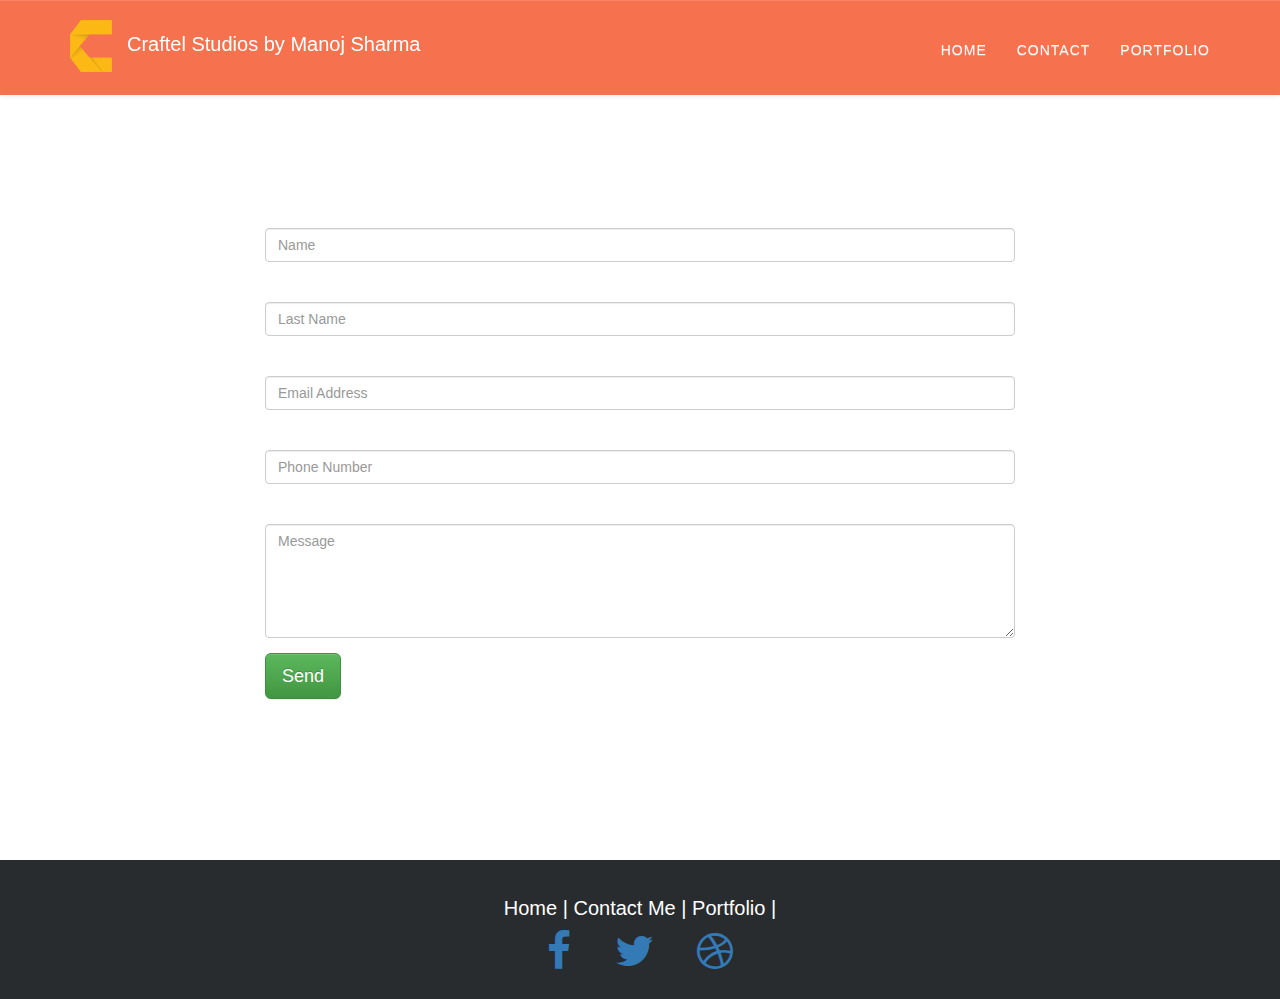
==== contact.html @ 6f198a4a "First commit" ====
<!DOCTYPE html>
<html lang="en">

<head>
    <meta name="google-site-verification" content="7lK8wi9taQIX9xPLGpWkv79n0HF3QsqkGz5Vdox9hP4" />
    <meta charset="utf-8">
    <meta http-equiv="X-UA-Compatible" content="IE=edge">
    <meta name="viewport" content="width=device-width, initial-scale=1">
    <meta name="description" content="My Portfolio">
    <meta name="author" content="Manoj Kumar Sharma">
    <!--Css links-->
    <link rel="stylesheet" href="content/css/bootstrap.min.css">
    <link rel="stylesheet" href="content/css/bootstrap-theme.min.css">
    <link rel="stylesheet" href="content/css/font-awesome.min.css">
    <!-- My CSS -->
    <link href="content/app.css" rel="stylesheet">
    <title>Portfolio by Manoj Sharma</title>
</head>

<body id="page-top" class="index">

    <!-- Navigation -->
    <nav class="navbar navbar-default navbar-fixed-top">
        <div class="container">
            <!-- Brand and toggle get grouped for better mobile display -->
            <div class="navbar-header page-scroll">
                <button type="button" class="navbar-toggle" data-toggle="collapse" data-target="#bs-example-navbar-collapse">
                    <span class="sr-only">Toggle navigation</span>
                    <span class="icon-bar"></span>
                    <span class="icon-bar"></span>
                    <span class="icon-bar"></span>
                </button>
                <div class="logoo">

                    <a class="page-scroll" href="index.html"><img src='images/logoo.png' />Craftel Studios by Manoj Sharma</a>
                </div>
            </div>
            <div class="collapse navbar-collapse" id="bs-example-navbar-collapse">
                <ul class="nav navbar-nav navbar-right">

                    <li>
                        <a href="index.html">Home</a>
                    </li>
                    <li>
                        <a href="contact.html">Contact</a>
                    </li>
                    <li>
                        <a href="portfolio.html">Portfolio</a>
                    </li>

                </ul>
            </div>
            <!-- /.navbar-collapse -->
        </div>

    </nav>
    <!-- Nav ends -->
    <!--contact form-->
    <section id="contact">
        <div class="container">
            <div class="row">
                <div class="col-lg-12 text-center">
                    <h2>Contact Me</h2>
                </div>
            </div>
            <div class="row">
                <div class="col-lg-8 col-lg-offset-2">

                    <form name="sentMessage" id="contactform">
                        <div class="row control-group">
                            <div class="form-group col-xs-12 floating-label-form-group controls">
                                <label>First Name</label>
                                <input type="text" class="form-control" placeholder="Name" id="name" required>
                            </div>
                        </div>

                        <div class="row control-group">
                            <div class="form-group col-xs-12 floating-label-form-group controls">
                                <label>Last Name</label>
                                <input type="text" class="form-control" placeholder="Last Name" id="lname" required>
                            </div>
                        </div>

                        <div class="row control-group">
                            <div class="form-group col-xs-12 floating-label-form-group controls">
                                <label>Email Address</label>
                                <input type="email" class="form-control" placeholder="Email Address" id="email" required>

                            </div>
                        </div>
                        <div class="row control-group">
                            <div class="form-group col-xs-12 floating-label-form-group controls">
                                <label>Phone Number</label>
                                <input type="tel" class="form-control" placeholder="Phone Number" id="phone" required>

                            </div>
                        </div>
                        <div class="row control-group">
                            <div class="form-group col-xs-12 floating-label-form-group controls">
                                <label>Message</label>
                                <textarea rows="5" class="form-control" placeholder="Message" id="message" required></textarea>

                            </div>
                        </div>
                        <div id="success"></div>
                        <div class="row">
                            <div class="form-group col-xs-12">

                                <a href="index.html" class="btn btn-success btn-lg" id="submitbtn">Send</a>
                            </div>
                        </div>
                    </form>
                </div>
            </div>
        </div>
    </section>


    <!--ends here-->
    <!--Footer Starts-->
    <footer class="footer">
        <div class="footer-left">
            <p id="foot"></p>
            <!-- Footer Links -->
            <p class="footer-links">
                <a href="index.html">Home | </a>
                <a href="contact.html">Contact Me |</a>
                <a href="portfolio.html">Portfolio |</a>
            </p>
            <!--Social Networking Icons-->
            <a class="facebook" href="https://www.facebook.com/manojks143">
                <li class="fa fa-facebook fa-3x"></li>
            </a>
            <a class="twitter" href="https://twitter.com/Manojks148">
                <li class="fa fa-twitter fa-3x"></li>
            </a>
            <a class="dribbble" href="https://dribbble.com/mks148">
                <li class="fa fa-dribbble fa-3x"></li>
            </a>
        </div>

    </footer>
    <!--Footer Ends-->
    <!--Java Script links-->
    <script src="scripts/lib/jquery-2.2.0.js"></script>
    <script src="scripts/lib/bootstrap.min.js"></script>
    <script src="scripts/app.js"></script>
</body>

</html>
---- content/app.css ----
body {
    overflow-x: hidden;
    font-family: "Roboto Slab","Helvetica Neue",Helvetica,Arial,sans-serif;
}

.navbar-default .navbar-nav > li > a, .navbar-default .navbar-brand {color: #f1f1f1;}
.navbar-default .navbar-nav > li > a:hover, 
.navbar-default .navbar-nav > li > a:focus {color: #f1f1f1; background-color: #d65c3e;}


h2,
h3,
h4,
h5,
h6 {
    text-transform: uppercase;
    font-family: Montserrat,"Helvetica Neue",Helvetica,Arial,sans-serif;
    font-weight: 700;
}


p {
    font-size: 14px;
    line-height: 1.75;

}

p.large {
    font-size: 16px;
}

/*navbar css starts from here*/

.navbar-collapse{
     background: transparent;
        border:none;
}
.navbar {
        padding: 20px 0;
        -webkit-transition: background .5s ease-in-out,padding .5s ease-in-out;
        -moz-transition: background .5s ease-in-out,padding .5s ease-in-out;
        transition: background .5s ease-in-out,padding .5s ease-in-out;
        background: transparent;
        border:none;
    }



    .navbar .nav li a {
    text-transform: uppercase;
    font-family: Montserrat,"Helvetica Neue",Helvetica,Arial,sans-serif;
    font-weight: 400;
    letter-spacing: 1px;
    color: white; !important;
}



.logoo a{
    color:white;
    text-decoration: none;
    font-size: 20px;
    font-family: Montserrat,"Helvetica Neue",Helvetica,Arial,sans-serif;
}


.logoo a:hover{
	text-decoration: none;



	}
.logoo img{
    margin-right:5px;
}



.navbar-default .navbar-toggle {
  border-color: #737373;
}

.navbar-default .navbar-toggle:hover,
.navbar-default .navbar-toggle:focus {
  background-color: #bababa;
}


@media(min-width:768px){

.navbar-default.navbar-shrink {
padding: 10px 0;
background-color: #222;


}



}


/*navbar for mobile version*/
@media(min-width:767px) {
    .navbar {
        padding: 20px 0;
        -webkit-transition: background .5s ease-in-out,padding .5s ease-in-out;
        -moz-transition: background .5s ease-in-out,padding .5s ease-in-out;
        transition: background .5s ease-in-out,padding .5s ease-in-out;
        background-color:#F6714E;
        border:none;
    }
  .navbar .nav li{
    padding-top: 5px;
  }
    .top-nav-collapse {
        padding: 0;
    }



   }


header {
    text-align: center;
    color: #fff;
    background-attachment: fixed;
    background-image: url(http://s18.postimg.org/strrlmiux/bgg.jpg);
    background-position: center center;
    background-repeat: none;
    -webkit-background-size: cover;
    -moz-background-size: cover;
    background-size: cover;
    -o-background-size: cover;
}


header .intro-text #one {
    margin-bottom: 25px;
    font-family: Segoe UI;
    font-size: 22px;
    font-style: bold;
    line-height: 22px;
    text-transform: uppercase;
}

header .intro-text #two {
    margin-bottom: 25px;
    text-transform: uppercase;
    font-family: Montserrat;
    font-size: 30px;
    font-weight: 700;
    line-height: 50px;
}








@media(min-width:768px) {
    header .intro-text {
        padding-top: 350px;
        padding-bottom:330px;

    }



    header .intro-text .intro-lead-in {
        margin-bottom: 55px;
        font-family: Segoe UI;
        font-size: 60px;
        font-weight: bold;
        line-height: 50px;
    }

    header .intro-text .intro-heading {
        margin-bottom:150px;
        text-transform: uppercase;
        font-family: Shruti;
        font-size: 30px;
        font-weight: regular;
        line-height: 45px;
    }
}






@media (min-width: 1300px) {

    header .intro-text {
        padding-top: 10px;
        padding-bottom:300px;

    }


    header .intro-text .intro-lead-in {
        margin-bottom: 40px;
        font-family: Segoe UI;
        font-size: 50px;
        font-weight: bold;
        line-height: 50px;
    }

    header .intro-text .intro-heading {
        margin-bottom:80px;
        text-transform: uppercase;
        font-family: Shruti;
        font-size: 25px;
        font-weight: regular;
        line-height: 45px;
    }
    }

/*navbar ends here*/


/* Footer css here*/
.footer{
    background-color: #292c2f;
    padding:1.5em 0;
    
    
}
.footer p{
    color: white;
    margin: 0;
     font-size: 20px;
    font-family: Montserrat,"Helvetica Neue",Helvetica,Arial,sans-serif;
}


.footer-left{
    text-align:center;
    padding-top: 10px;
 }
 .footer-links a{
	display:inline-block;
	text-decoration: none;
	color: inherit;
}
/*intro text css*/
.featurette-image {
    width:350px;
    height: 350px;
    margin-top: 110px;
}

#intro{
    font-family: Segoe UI;
    font-size: 22px;
    font-style: bold;
    line-height: 30px;
    text-transform: uppercase;
}

/*Contact page cc*/
#contact{
    background: url('http://i.imgur.com/xZipqin.jpg');
    
     background-repeat: no-repeat;
    background-position: center center;
    background-attachment: fixed;
    -webkit-background-size: cover;
    -moz-background-size: cover;
    -o-background-size: cover;
    background-size: cover;
    margin-top: 90px;;
    color: white;
    height: 770px;

}

#contactform{
   margin-top: 50px;
}

/* Portfolio page css starts here*/
#portfolio{
      background: url('http://i.imgur.com/6U8hBI6.jpg');
    background-repeat: no-repeat;
    background-position: center center;
    background-attachment: fixed;
    -webkit-background-size: cover;
    -moz-background-size: cover;
    -o-background-size: cover;
    background-size: cover;
    margin-top: 90px;
    
}


.fa-facebook{
    padding:5px 20px;
}

.fa-twitter{
    padding:5px 20px;
}

.fa-dribbble{
    padding:5px 20px;
}
.fa-facebook:hover{
color:white;
}

.fa-twitter:hover{
color: rgb(51,204,255);
}


.fa-dribbble:hover{
color:#ea4c89;
}

.portfolio-item {
    margin-bottom: 25px;
}



.bg{
    background: url('http://i.imgur.com/6U8hBI6.jpg');
    background-repeat: no-repeat;
    background-position: center center;
    background-attachment: fixed;
    -webkit-background-size: cover;
    -moz-background-size: cover;
    -o-background-size: cover;
    background-size: cover;
    padding-top: 30px;

}
#head{
    color: white;
    font-size: 28px;
    padding-top:150px;
    text-align: center;
}

.image1{
    float: left;
    padding-left: 150PX;
    padding-top: 30PX;
    
}

.image2{
    float: left;
    padding-left: 100PX;
    padding-top: 30PX;
    
}

.image3{
    float: left;
    padding-left: 100PX;
    padding-top: 30PX;
    
}
.image4{
  clear: both;
    padding-left: 150PX;
    padding-top: 30PX;
    
}

#work1{
    color: white;
    font-size:2em;
    
}
#work2{
    color: white;
    font-size:2em;
    
}
#work3{
    color: white;
    font-size:2em;
    
}
#work4{
    color: white;
    font-size:2em;
    
}
#work5{
    color: white;
    font-size:2em;
    
}

/*portfolio css ends here*/
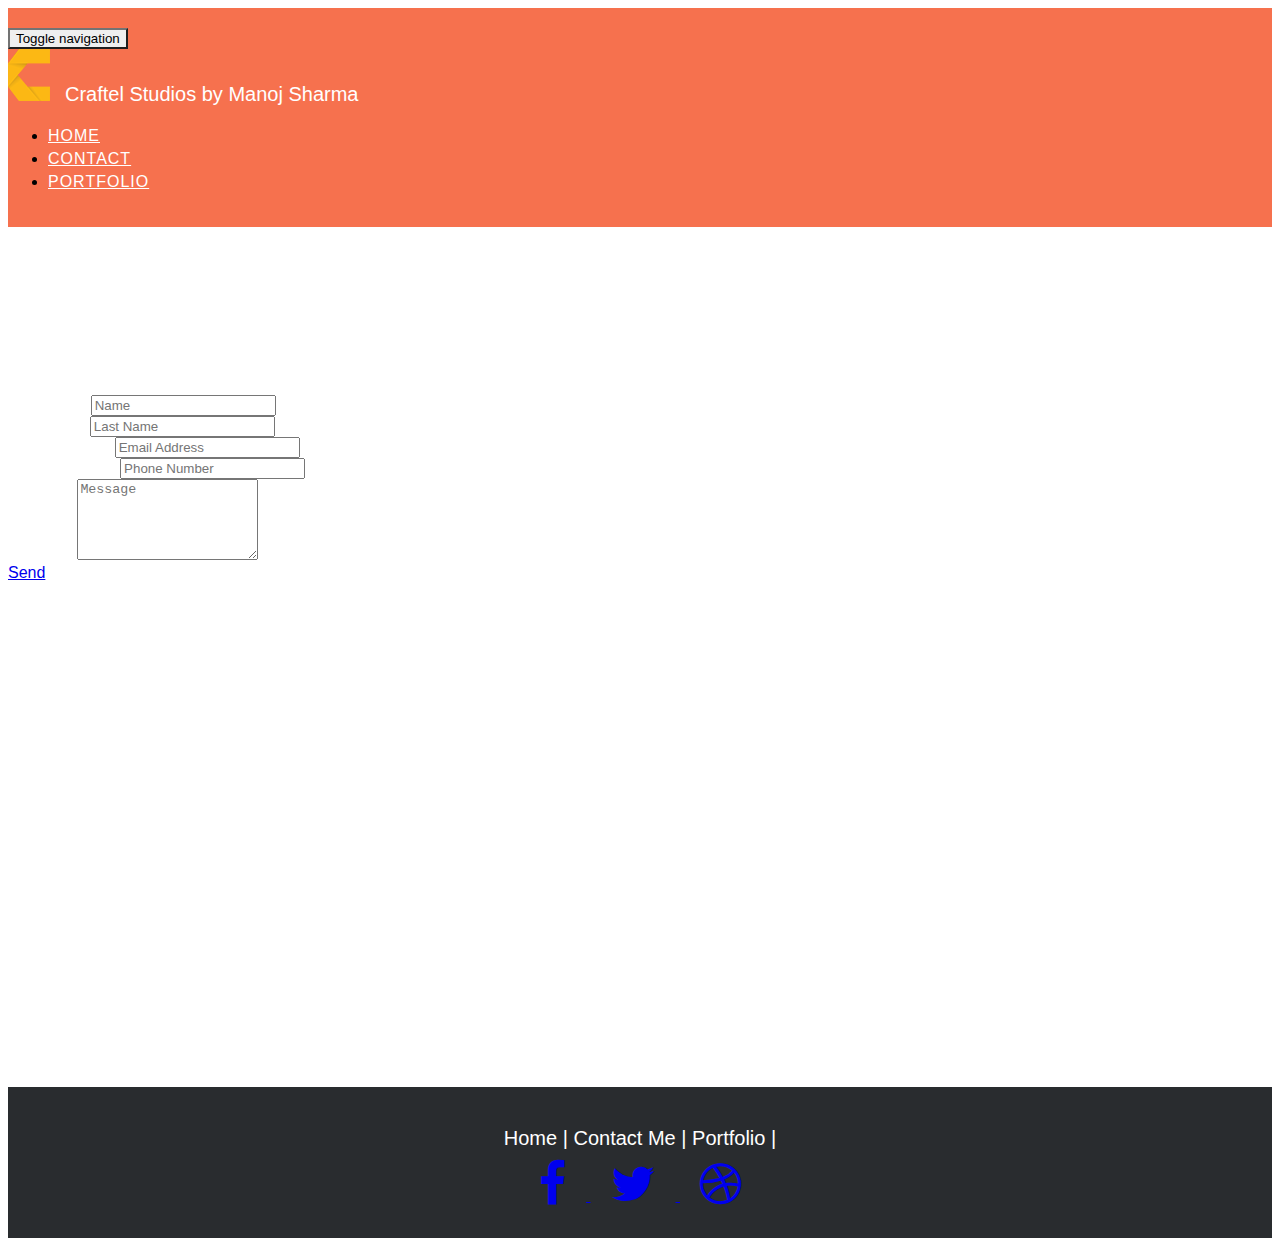
==== commit c5eda3e9: "added bower files" ====
--- a/contact.html
+++ b/contact.html
@@ -9,9 +9,9 @@
     <meta name="description" content="My Portfolio">
     <meta name="author" content="Manoj Kumar Sharma">
     <!--Css links-->
-    <link rel="stylesheet" href="content/css/bootstrap.min.css">
-    <link rel="stylesheet" href="content/css/bootstrap-theme.min.css">
-    <link rel="stylesheet" href="content/css/font-awesome.min.css">
+    <link rel="stylesheet" href="scripts/lib/dist/css/bootstrap.min.css">
+    <link rel="stylesheet" href="scripts/lib/dist/css/bootstrap-theme.min.css">
+    <link rel="stylesheet" href="scripts/lib/font-awesome/css/font-awesome.min.css">
     <!-- My CSS -->
     <link href="content/app.css" rel="stylesheet">
     <title>Portfolio by Manoj Sharma</title>
@@ -142,8 +142,8 @@
     </footer>
     <!--Footer Ends-->
     <!--Java Script links-->
-    <script src="scripts/lib/jquery-2.2.0.js"></script>
-    <script src="scripts/lib/bootstrap.min.js"></script>
+    <script src="scripts/lib//jquery/dist/jquery-2.2.0.js"></script>
+    <script src="scripts/lib/bootstrap/dist/js/bootstrap.min.js"></script>
     <script src="scripts/app.js"></script>
 </body>
 
